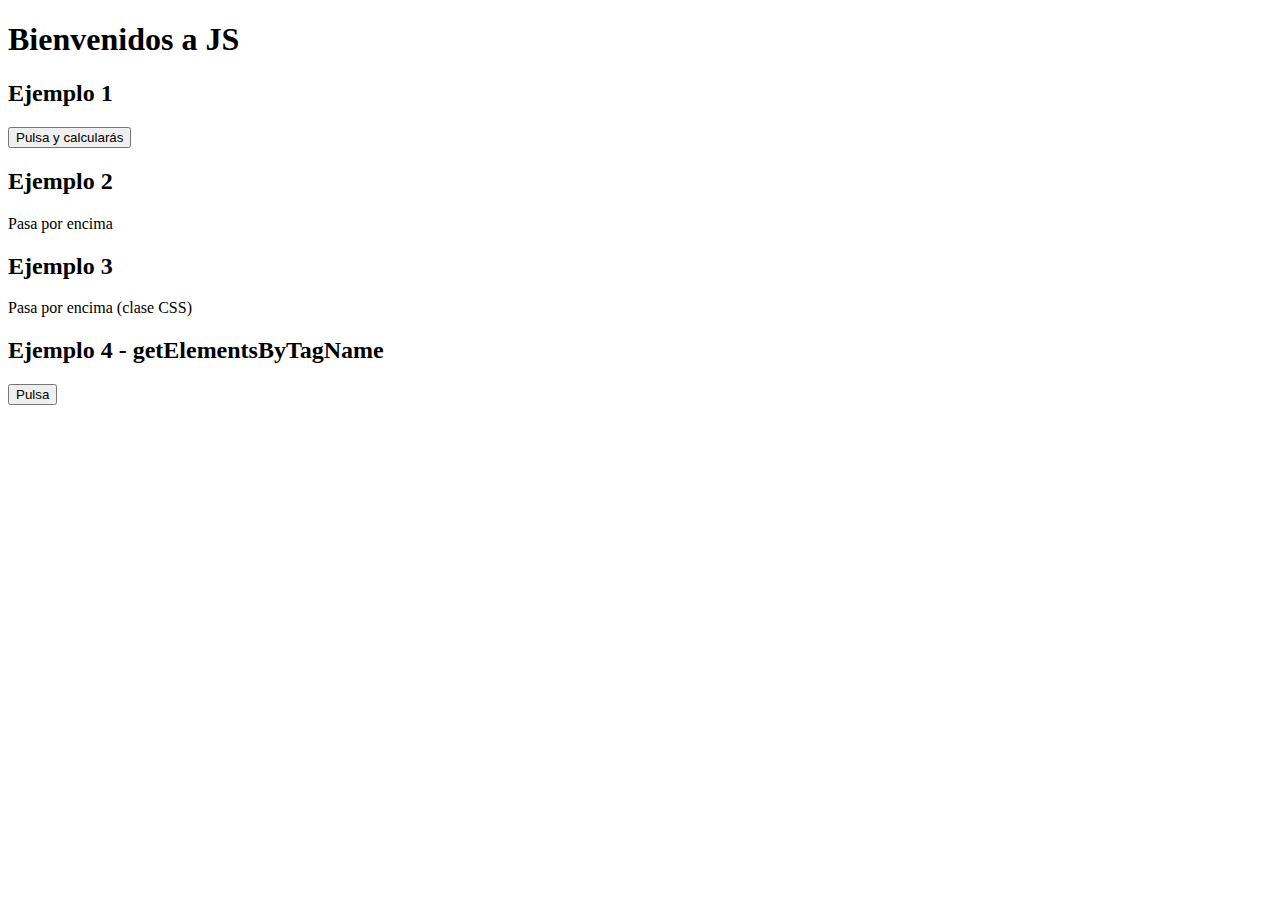
==== js_fundamentals_5_6/index.html @ 4f7aa0df "add/js_fundamentals_5_7" ====
<!DOCTYPE html>
<html lang="en">
<head>
    <meta charset="UTF-8">
    <meta http-equiv="X-UA-Compatible" content="IE=edge">
    <meta name="viewport" content="width=device-width, initial-scale=1.0">
    <link rel="stylesheet" href="style.css">
    <title>Document</title>
</head>
<body>
    <h1>Bienvenidos a JS</h1>
<!-- section>article*3>h2 -->
<section>
    <arcticle>
        <h2>Ejemplo 1</h2>
        <p id="resultado1"></p>
        <button id="boton1">Pulsa y calcularás</button>
    </arcticle>
    <arcticle>
        <h2>Ejemplo 2</h2>
        <p id="resultado2">Pasa por encima</p>
    </arcticle>
    <arcticle>
        <h2>Ejemplo 3</h2>
        <p id="resultado3">Pasa por encima (clase CSS)</p>
    </arcticle>
    <!-- article*3>h2+p -->
    <article>
        <h2>Ejemplo 4 - getElementsByTagName </h2>
        <div id="resultado4">



        </div>
        <button id="boton2">Pulsa</button>
    </article>
    <article>
        <h2></h2>
        <p></p>
    </article>
    <article>
        <h2></h2>
        <p></p>
    </article>
</section>



    <script src="./script.js"></script>
</body>
</html>
---- js_fundamentals_5_6/style.css ----
.big_green{
    background-color: rgb(55, 146, 55);
    font-size: 20px;
}

.big_red{
    background-color: rgb(199, 29, 29);
    font-size: 20px;
}
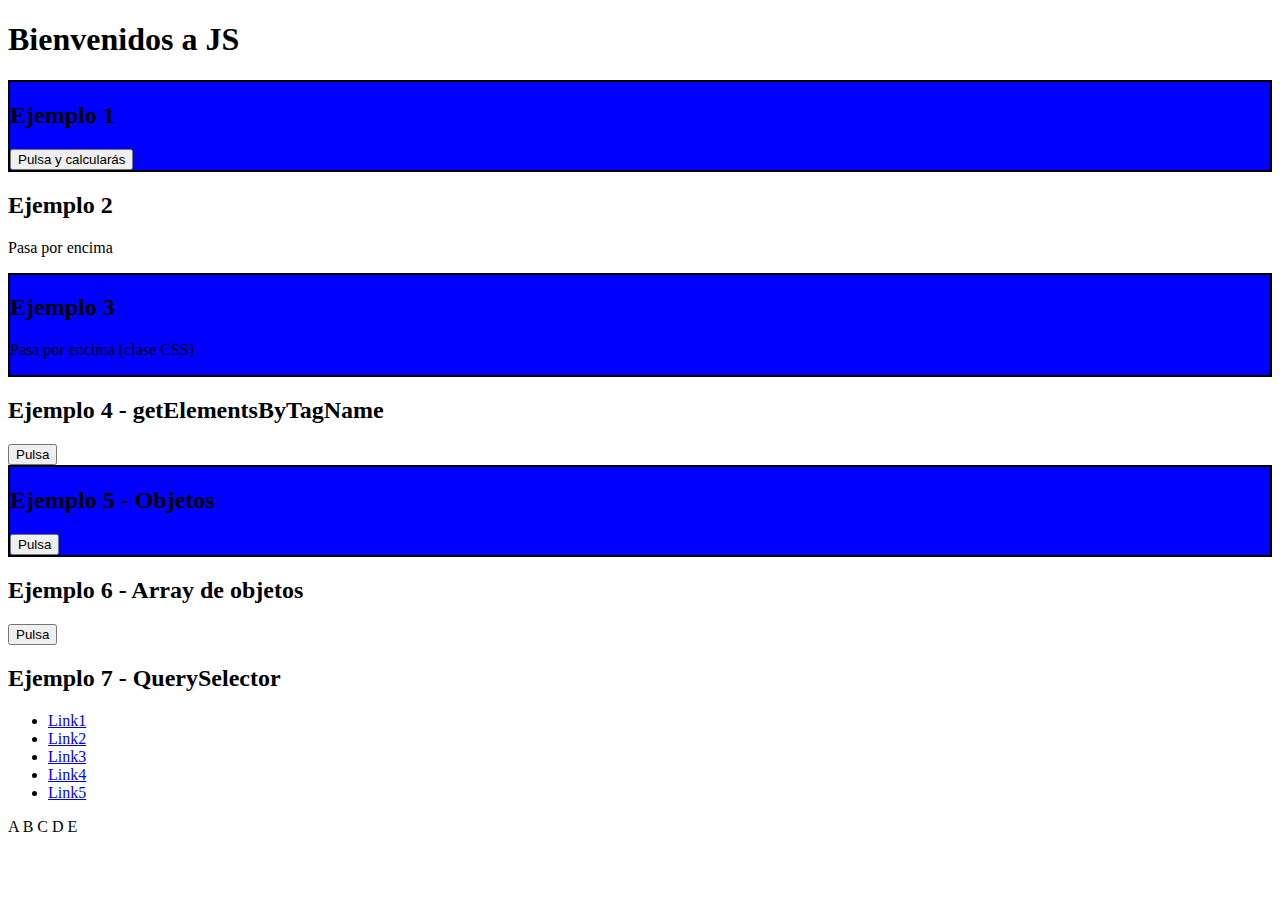
==== commit a7fb55e0: "add_objects_selectors" ====
--- a/js_fundamentals_5_6/index.html
+++ b/js_fundamentals_5_6/index.html
@@ -11,40 +11,56 @@
     <h1>Bienvenidos a JS</h1>
 <!-- section>article*3>h2 -->
 <section>
-    <arcticle>
+    <article class="shield">
         <h2>Ejemplo 1</h2>
         <p id="resultado1"></p>
         <button id="boton1">Pulsa y calcularás</button>
-    </arcticle>
-    <arcticle>
+    </article>
+    <article>
         <h2>Ejemplo 2</h2>
         <p id="resultado2">Pasa por encima</p>
-    </arcticle>
-    <arcticle>
+    </article>
+    <article class="shield">
         <h2>Ejemplo 3</h2>
         <p id="resultado3">Pasa por encima (clase CSS)</p>
-    </arcticle>
+    </article>
     <!-- article*3>h2+p -->
     <article>
         <h2>Ejemplo 4 - getElementsByTagName </h2>
-        <div id="resultado4">
+        <div id="resultado4"></div>
+        <button id="boton2">Pulsa</button>
+    </article>
+    <article class="shield">
+        <h2>Ejemplo 5 - Objetos</h2>
+        <div id="resultado5"></div>
+        <button id="boton3">Pulsa</button>
+    </article>
+    <article>
+        <h2>Ejemplo 6 - Array de objetos</h2>
+        <div id="resultado6"></div>
+        <button id="boton4">Pulsa</button>
+    </article>
+
+    <article>
+        <h2>Ejemplo 7 - QuerySelector</h2>
+        <ul>
+            <li class="clase1"><a href="aaa">Link1</a></li>
+            <li class="clase2"><a href="bbb">Link2</a></li>
+            <li class="clase2"><a href="ccc">Link3</a></li>
+            <li class="clase1"><a href="ddd">Link4</a></li>
+            <li class="clase1"><a href="eee">Link5</a></li>
+        </ul>
+        <div id="miDiv">
+            <span id="miId5" class="miClase" title="cinco">A</span>
+            <span id="miId4" class="miClase" title="cuatro">B</span>
+            <span id="miId3" class="miClase" title="tres">C</span>
+            <span id="miId2" class="miClase" title="dos">D</span>
+            <span id="miId1" class="miClase" title="uno">E</span>
+        </div>
 
 
-
-        </div>
-        <button id="boton2">Pulsa</button>
-    </article>
-    <article>
-        <h2></h2>
-        <p></p>
-    </article>
-    <article>
-        <h2></h2>
-        <p></p>
     </article>
 </section>
-
-
 
     <script src="./script.js"></script>
 </body>
--- a/js_fundamentals_5_6/style.css
+++ b/js_fundamentals_5_6/style.css
@@ -6,4 +6,13 @@
 .big_red{
     background-color: rgb(199, 29, 29);
     font-size: 20px;
+}
+
+.product{
+    height: 100px;
+}
+
+.shield{
+    border: 2px solid black;
+    background-color: blue;
 }